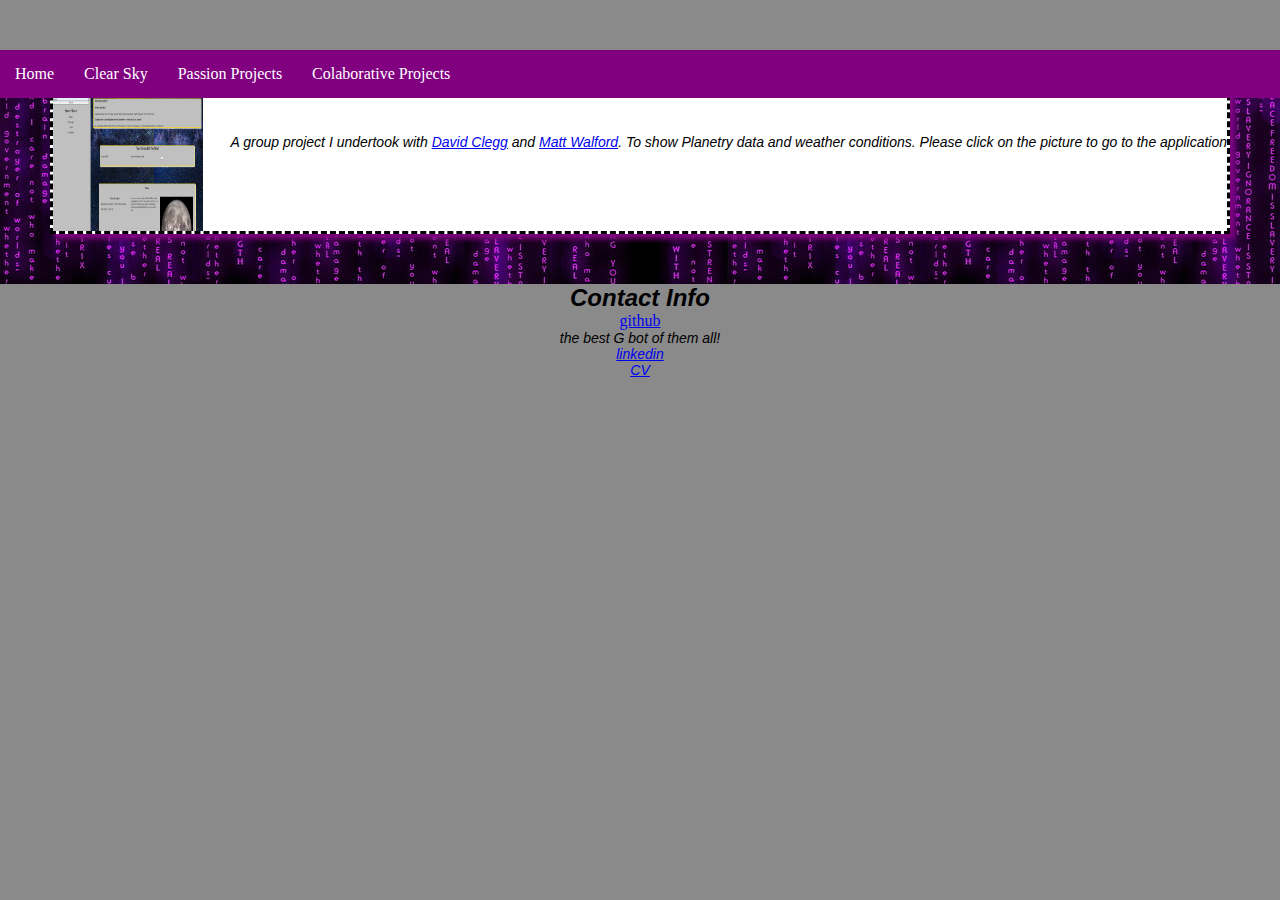
==== colaborations.html @ 01eb4a37 "styling and new pages, cv added and improved UI" ====
<!DOCTYPE html>
<html lang="en">
<head>
    <meta charset="UTF-8">
    <meta http-equiv="X-UA-Compatible" content="IE=edge">
    <meta name="viewport" content="width=device-width, initial-scale=1.0">
    <title>Colaborations</title>
    <link rel="stylesheet" href="./assets/CSS/reset.css">
    <link rel="stylesheet" href="./assets/CSS/styles.css">
    <link rel="stylesheet" href="./assets/CSS/stylescolab.css">
    <link rel="icon" href="assets/img/roboflav.png">
</head>
<body><div id="backgroundimg">
    <nav>
        <a href="index.html">Home</a>   
        <a href="#showcase1">Clear Sky</a>
        <a href="passion.html">Passion Projects</a>
        <a href="colaborations.html">Colaborative Projects</a>
    </nav>

    <section id="showcase1">
        <div>
            <h1>Clear Sky </h1>
            <a href="https://g-bot987.github.io/AstronomyGroupProject/" target="_blank">
                <img id="showcaseimg" src="assets/img/clearsky.jpg" alt="" class="floatLeft">
            </a>
        </div>
        <section>
            
            <p>
                A group project I undertook with <a href="https://github.com/Cleggatron">David Clegg</a> and <a href="https://github.com/Esper06">Matt Walford</a>. To show Planetry data and weather conditions. Please click on the picture to go to the application
                
            </p>
            
        </section>
        
    </section>
    
    
    <footer>
        <h1>Contact Info</h1>
        <a href="https://github.com/G-bot987" target="_blank">github</a>
        <p>
            the best G bot of them all!
            <br>
            <a href="https://www.linkedin.com/in/georgia-hobson-b48434150/" target="_blank">linkedin</a>
        </p>
        <p id="CV">
            <a href="./assets/cv/CV.pdf">CV</a>
        </p>
    </footer>
    
</body></div>
</html>
---- assets/CSS/styles.css ----
:root {
    --brandcolour1: purple;
    --brandcolour2: rgb(138, 138, 138);
    --brandcolour3: white;
    --brandcolour4: black;
    --flexer: flex;
    --grow: 1;
    --shrink: 1;
    --wrapper: wrap;
    --projectmargin: 50px;
    --projectminhieght: 75%;
    --projectminwidth: 75%;
    --projectborder: 3px dashed var(--brandcolour4);
    --projectshadow: 100px 100px 100px 100px var(--brandcolour1);
    --projectborderchange: 5px solid var(--brandcolour1);
    --ProjectImgHieghtWidth: 150px;
    --projectImgpadding: auto;
    --projectImgMargin: 25px;
    --projectImgHieghtWithHover: 225px;
    --font: 'Franklin Gothic Medium', 'Arial Narrow', Arial, sans-serif;
    --ImgFloat: left;
    --ImgMarginRight: 15%;
    --boxGlow: glow 1s ease-in-out infinite alternate;
}


h1 {
    font-size: 24px;
    ;
    font-style: italic;
    font-weight: bold;
    font-family: var(--font)
}

p {
    font-size: 14px;
    font-family: var(--font);
    font-style: italic;
}


title {
    color: var(--brandcolour4);
}

header h1 {
    color: var(--brandcolour3);
    background-color: var(--brandcolour4);
    font-style: italic;
    font-weight: bold;
    text-align: center;
    font-size: 72px;
    font-weight: bold;
    font-style: italic;
    text-align: center;
   
        color: #fff;
        text-shadow:
          0 0 7px #fff,
          0 0 10px #fff,
          0 0 21px #fff,
          0 0 42px rgb(161, 161, 159),
          0 0 82px rgb(161, 161, 159),
          0 0 92px rgb(161, 161, 159),
          0 0 102px rgb(161, 161, 159),
          0 0 151px rgb(161, 161, 159);
}



nav {
    position: fixed;
    width: 100%;
    transition: top 0.3s;
    background-color: var(--brandcolour1);
}

nav a {
    float: left;
    display: block;
    color: var(--brandcolour3);
    text-align: center;
    padding: 15px;
    text-decoration: none;
}

nav a:hover {
    background-color: var(--brandcolour4);
    color: var(--brandcolour2);
}

body {
    background-color: var(--brandcolour2);
}

#backgroundimg {
    background-image: url("../img/binarybackground.jpg")

}

.wrapper{
    display: flex;
    flex-direction: column;
    flex-wrap: wrap;
}

.infosec{
    display: flex;
    flex-direction: column;

}

.row{
    display: flex;
    flex-direction: column;
}


#languages {
    margin: var(--projectmargin);
    border: var(--projectborder);
    display: var(--flexer);
    justify-content: space-between;
    flex-direction: row;
    align-items: center;
    width: 50%;
    
}



#Bio{
    display: flex;
    flex-direction: column;
    width: 100%;
    border: var(--projectborder);
  
}

section {
    display: var(--flexer);
    /* flex-direction: column; */
}
 

#profilehead {
    padding-top: 0%;
    text-align: center;
}

#profile p {
    margin-left: 15%;
    padding: 200px;
    display: var(--flexer);
    flex-wrap: var(--wrapper);
} 



#RoboPic {
    margin: var(--projectmargin);
    border: var(--projectborder);
    display: var(--flexer);
    justify-content: space-between;
    flex-direction: row;
    align-items: center;
    animation: var(--boxGlow);
}
#gBtn {
    margin: 0%;
    display: flex;
    justify-content: center;
    
}

ol{    font-size: 14px;
    font-family: var(--font);
    font-style: italic;
}

#langformating{
    text-align: right;

}





#showcase1, #showcase2, #showcase3 {
    margin: var(--projectmargin);
    border: var(--projectborder);
    display: var(--flexer);
    justify-content: space-between;
    flex-direction: row;
    align-items: center;
    background-color: var(--brandcolour3);
    box-shadow: 5px 5px 5px purple;
}

#showcase1:hover {
    box-shadow: var(--projectshadow);
    border: var(--projectborderchange);
    animation: var(--boxGlow);
}

#showcaseimg {
    display: var(--flexer);
    height: var(--ProjectImgHieghtWidth);
    width: var(--ProjectImgHieghtWidth);
   
}

#showcaseimg:hover {
    display: var(--flexer);
    height: var(--projectImgHieghtWithHover);
    width: var(--projectImgHieghtWithHover);
  
}


#showcase2:hover {
    box-shadow: var(--projectshadow);
    border: var(--projectborderchange);
    animation: var(--boxGlow);
}





#showcase3:hover {
    box-shadow: var(--projectshadow);
    border: var(--projectborderchange);
    animation: var(--boxGlow);
}

.langlogo{
    display: var(--flexer);
    height: var(--ProjectImgHieghtWidth);
    width: var(--ProjectImgHieghtWidth);
}



footer {
    text-align: center;
    background-color: var(--brandcolour2);
}

@-webkit-keyframes glow {
    from {
        box-shadow: 0 0 10px #fff, 0 0 30px var(--brandcolour1), 0 0 40px var(--brandcolour1), 
        0 0 50px var(--brandcolour1), 0 0 60px var(--brandcolour1), 0 0 70px var(--brandcolour1); 
    }

    to {
        box-shadow: 0 0 20px #fff, 0 0 30px var(--brandcolour4), 0 0 40px var(--brandcolour4),
        0 0 50px var(--brandcolour4), 0 0 60px var(--brandcolour4), 0 0 70px var(--brandcolour4);
    }
}

@media only screen and (max-width:580px) {
    nav {
        display: none;
    }
    #showcase1, #showcase2, #showcase3{
        flex-direction: column;
    }
}
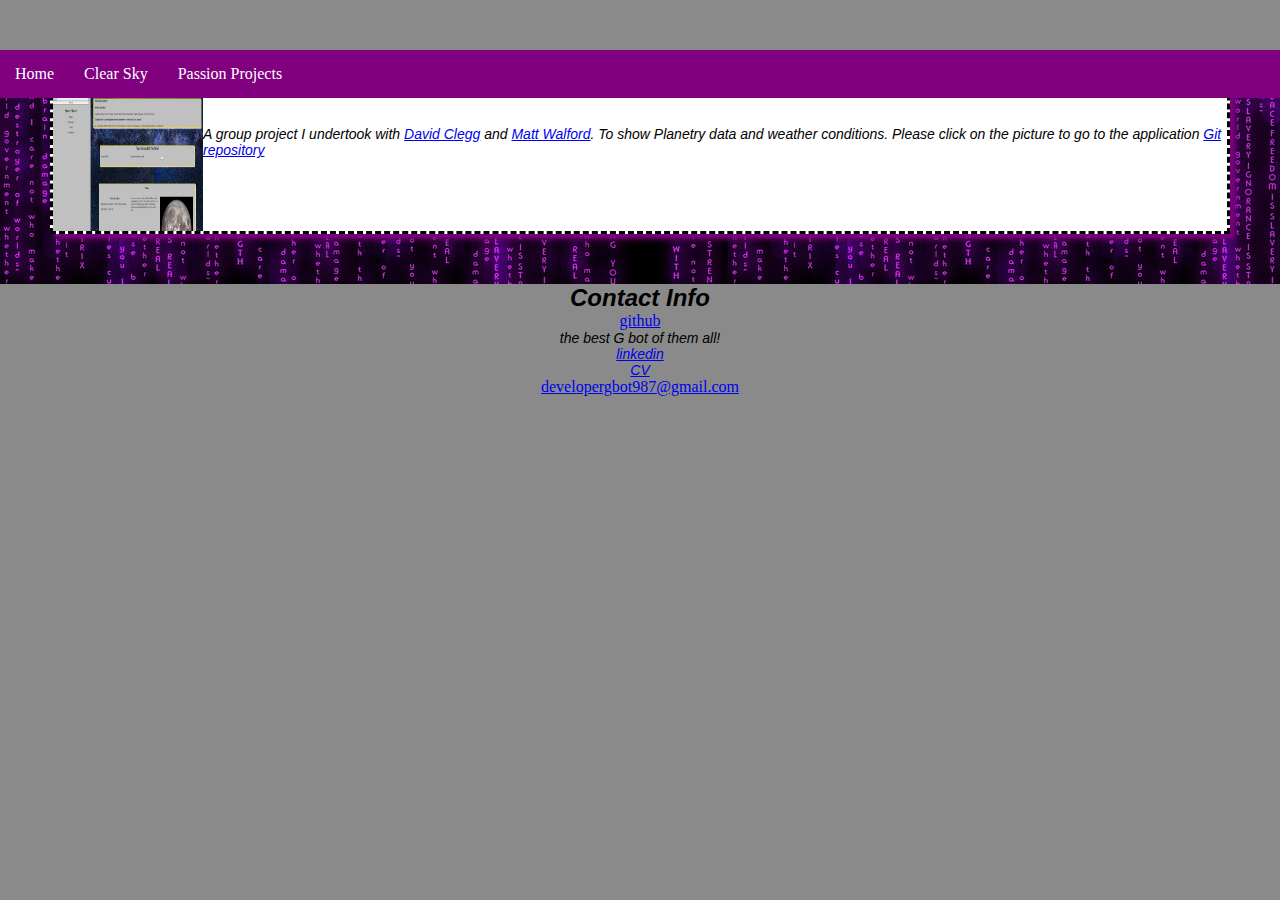
==== commit e85abfcb: "UI improvementa" ====
--- a/colaborations.html
+++ b/colaborations.html
@@ -15,7 +15,7 @@
         <a href="index.html">Home</a>   
         <a href="#showcase1">Clear Sky</a>
         <a href="passion.html">Passion Projects</a>
-        <a href="colaborations.html">Colaborative Projects</a>
+        
     </nav>
 
     <section id="showcase1">
@@ -29,7 +29,7 @@
             
             <p>
                 A group project I undertook with <a href="https://github.com/Cleggatron">David Clegg</a> and <a href="https://github.com/Esper06">Matt Walford</a>. To show Planetry data and weather conditions. Please click on the picture to go to the application
-                
+                <a href="https://github.com/G-bot987/AstronomyGroupProject" target="_blank">Git repository</a>
             </p>
             
         </section>
@@ -48,7 +48,9 @@
         <p id="CV">
             <a href="./assets/cv/CV.pdf">CV</a>
         </p>
+        <a href=mailto:developergbot987@gmail.com>developergbot987@gmail.com</p>
     </footer>
     
-</body></div>
+</div>
+</body>
 </html>--- a/assets/CSS/styles.css
+++ b/assets/CSS/styles.css
@@ -38,6 +38,9 @@
     font-style: italic;
 }
 
+#biopara{
+    font-size: 38px;
+}
 
 title {
     color: var(--brandcolour4);
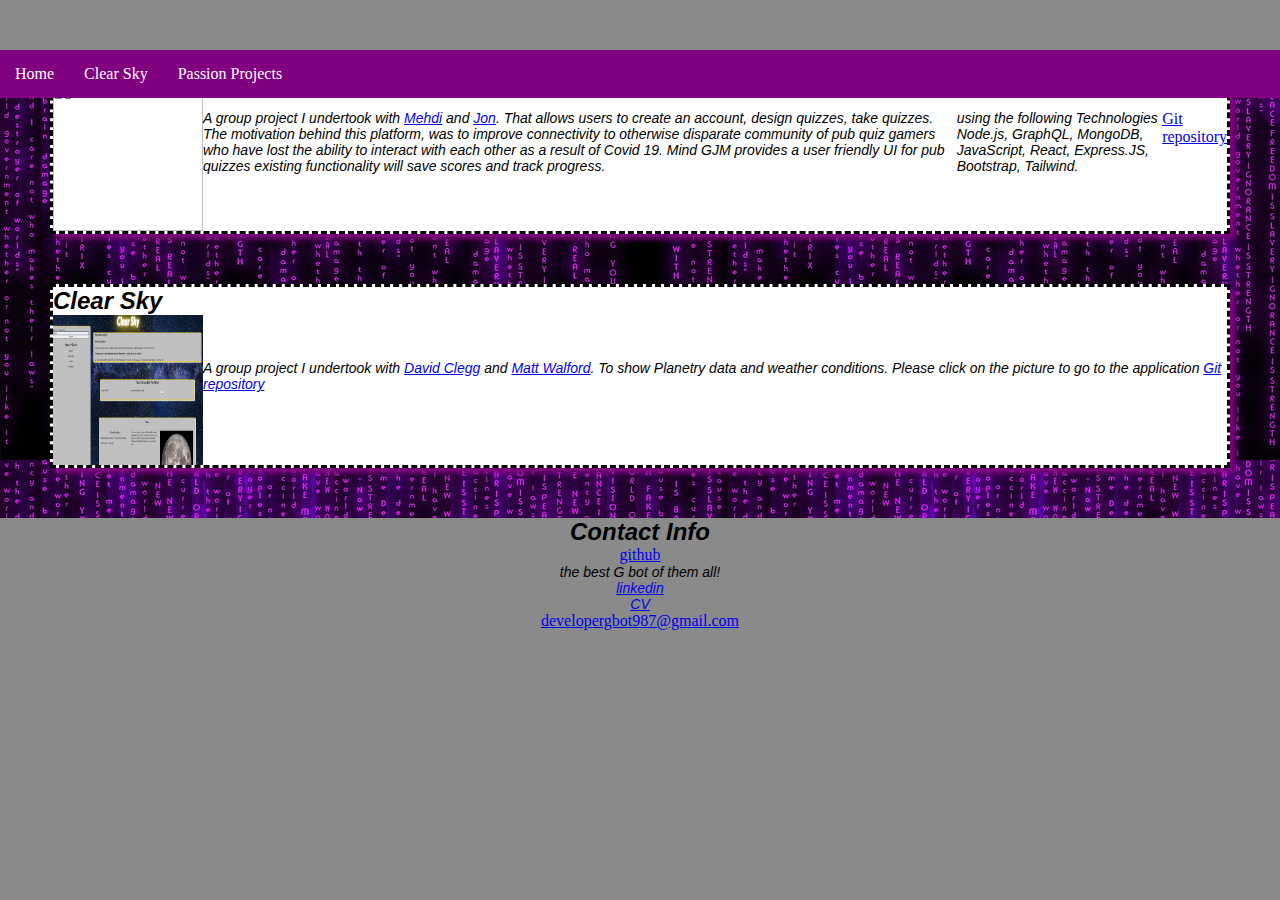
==== commit 29b3f3c6: "added inquiz to colab" ====
--- a/colaborations.html
+++ b/colaborations.html
@@ -19,6 +19,28 @@
     </nav>
 
     <section id="showcase1">
+        <div>
+            <h1>Inquisitive </h1>
+            <a href="https://uk-inquizitive.herokuapp.com/" target="_blank">
+                <img id="showcaseimg" src="assets/img/Inquiz.gif" alt="" class="floatLeft">
+            </a>
+        </div>
+        <section>
+            
+            <p>
+                A group project I undertook with <a href="https://github.com/MehdiMahmud79">Mehdi</a> and <a href="https://github.com/jjcourtney">Jon</a>. That allows users to create an account, design quizzes, take quizzes. The motivation 
+                behind this platform, was to improve connectivity to otherwise disparate community of pub quiz gamers who 
+                have lost the ability to interact with each other as a result of Covid 19. Mind GJM provides a user friendly UI for 
+                pub quizzes existing functionality will save scores and track progress. 
+            </p>
+            <br>
+            <p>using the following Technologies Node.js, GraphQL, MongoDB, JavaScript, React, Express.JS, Bootstrap, Tailwind.</p>
+            <a href="https://github.com/G-bot987/inQuizitive" target="_blank">Git repository</a>
+        </section>
+        
+    </section>
+
+    <section id="showcase2">
         <div>
             <h1>Clear Sky </h1>
             <a href="https://g-bot987.github.io/AstronomyGroupProject/" target="_blank">
--- a/assets/CSS/styles.css
+++ b/assets/CSS/styles.css
@@ -135,7 +135,9 @@
 #Bio{
     display: flex;
     flex-direction: column;
-    width: 100%;
+    width: 75%;
+    margin-left: auto;
+    margin-right: auto;
     border: var(--projectborder);
   
 }
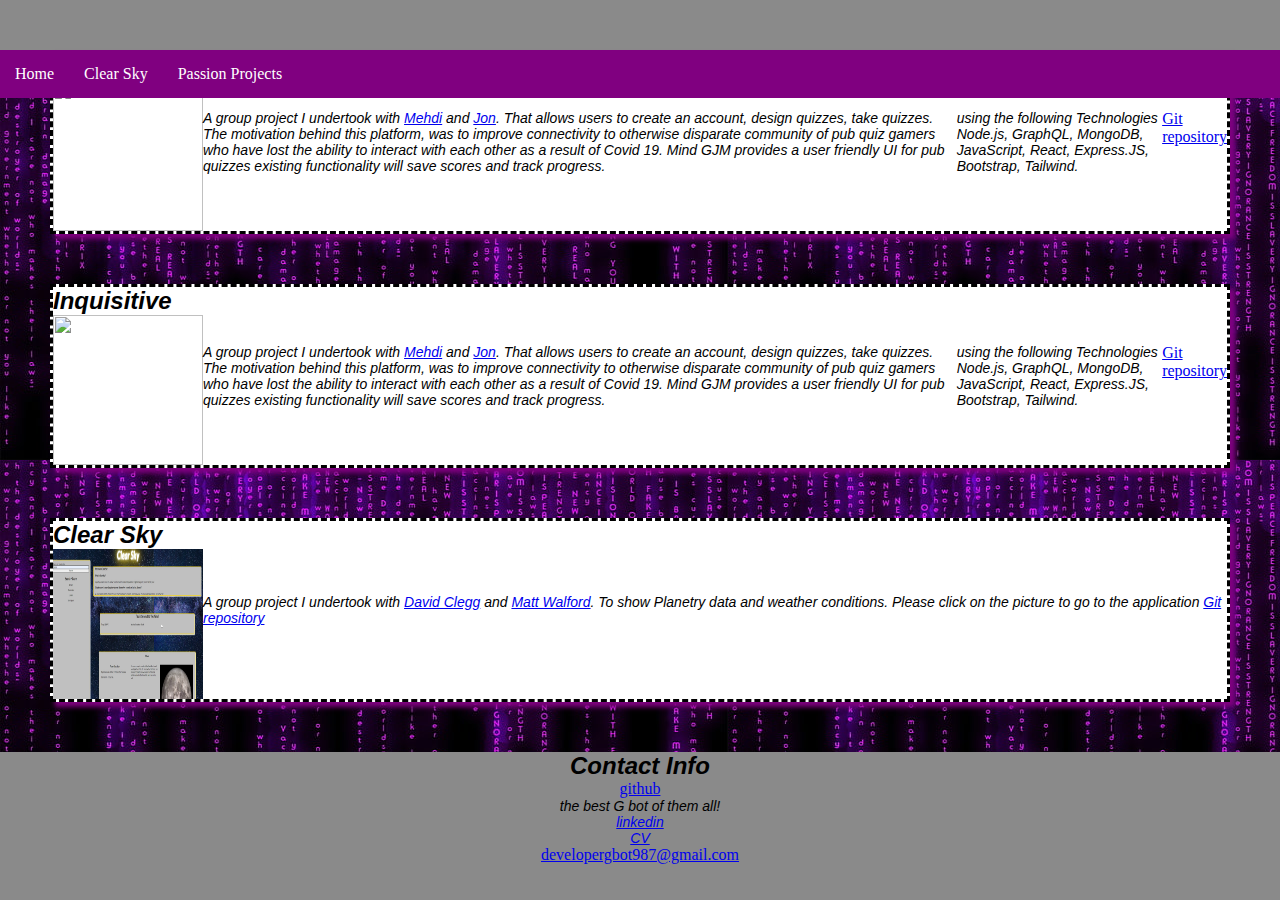
==== commit aa9b5af0: "added inquiz" ====
--- a/colaborations.html
+++ b/colaborations.html
@@ -19,6 +19,28 @@
     </nav>
 
     <section id="showcase1">
+        <div>
+            <h1>Inquisitive </h1>
+            <a href="https://uk-inquizitive.herokuapp.com/" target="_blank">
+                <img id="showcaseimg" src="assets/img/Inquiz.gif" alt="" class="floatLeft">
+            </a>
+        </div>
+        <section>
+            
+            <p>
+                A group project I undertook with <a href="https://github.com/MehdiMahmud79">Mehdi</a> and <a href="https://github.com/jjcourtney">Jon</a>. That allows users to create an account, design quizzes, take quizzes. The motivation 
+                behind this platform, was to improve connectivity to otherwise disparate community of pub quiz gamers who 
+                have lost the ability to interact with each other as a result of Covid 19. Mind GJM provides a user friendly UI for 
+                pub quizzes existing functionality will save scores and track progress. 
+            </p>
+            <br>
+            <p>using the following Technologies Node.js, GraphQL, MongoDB, JavaScript, React, Express.JS, Bootstrap, Tailwind.</p>
+            <a href="https://github.com/G-bot987/inQuizitive" target="_blank">Git repository</a>
+        </section>
+        
+    </section>
+
+    <section id="showcase2">
         <div>
             <h1>Inquisitive </h1>
             <a href="https://uk-inquizitive.herokuapp.com/" target="_blank">
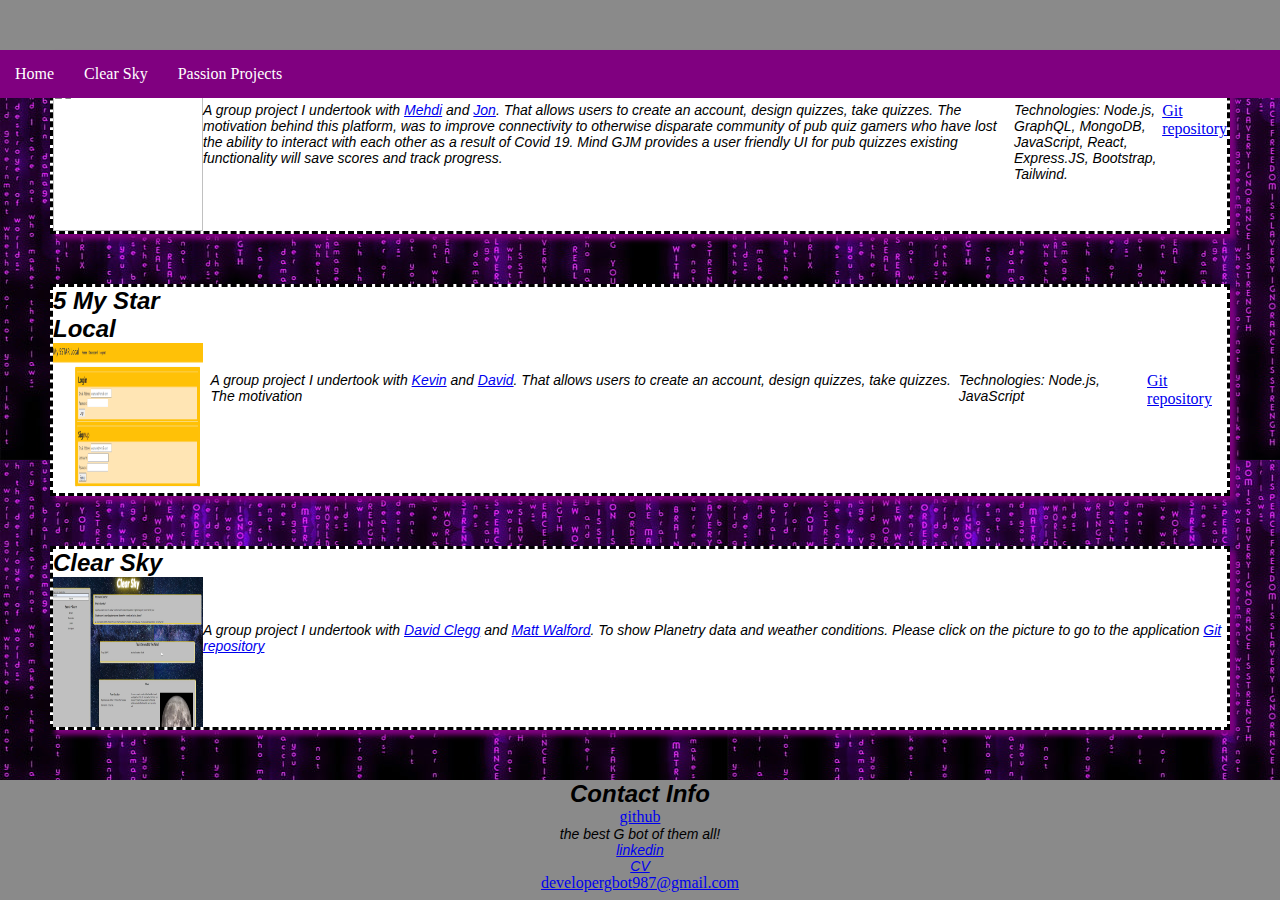
==== commit 1ceb48b8: "added 5star" ====
--- a/colaborations.html
+++ b/colaborations.html
@@ -34,30 +34,34 @@
                 pub quizzes existing functionality will save scores and track progress. 
             </p>
             <br>
-            <p>using the following Technologies Node.js, GraphQL, MongoDB, JavaScript, React, Express.JS, Bootstrap, Tailwind.</p>
-            <a href="https://github.com/G-bot987/inQuizitive" target="_blank">Git repository</a>
+            <section>
+
+                <p>Technologies: Node.js, GraphQL, MongoDB, JavaScript, React, Express.JS, Bootstrap, Tailwind.</p>
+                <a href="https://github.com/G-bot987/inQuizitive" target="_blank">Git repository</a>
+            </section>
         </section>
         
     </section>
 
     <section id="showcase2">
         <div>
-            <h1>Inquisitive </h1>
-            <a href="https://uk-inquizitive.herokuapp.com/" target="_blank">
-                <img id="showcaseimg" src="assets/img/Inquiz.gif" alt="" class="floatLeft">
+            <h1>5  My Star Local </h1>
+            <a href="https://vast-journey-10843.herokuapp.com/login" target="_blank">
+                <img id="showcaseimg" src="assets/img/5star.PNG" alt="" class="floatLeft">
             </a>
         </div>
         <section>
             
             <p>
-                A group project I undertook with <a href="https://github.com/MehdiMahmud79">Mehdi</a> and <a href="https://github.com/jjcourtney">Jon</a>. That allows users to create an account, design quizzes, take quizzes. The motivation 
-                behind this platform, was to improve connectivity to otherwise disparate community of pub quiz gamers who 
-                have lost the ability to interact with each other as a result of Covid 19. Mind GJM provides a user friendly UI for 
-                pub quizzes existing functionality will save scores and track progress. 
+                A group project I undertook with <a href="https://github.com/kevinjr1998">Kevin</a> and <a href="https://github.com/Cleggatron">David</a>. That allows users to create an account, design quizzes, take quizzes. The motivation 
+                
             </p>
             <br>
-            <p>using the following Technologies Node.js, GraphQL, MongoDB, JavaScript, React, Express.JS, Bootstrap, Tailwind.</p>
-            <a href="https://github.com/G-bot987/inQuizitive" target="_blank">Git repository</a>
+            <section>
+
+                <p>Technologies: Node.js, JavaScript</p>
+                <a href="https://github.com/G-bot987/My-5-Star-Local" target="_blank">Git repository</a>
+            </section>
         </section>
         
     </section>
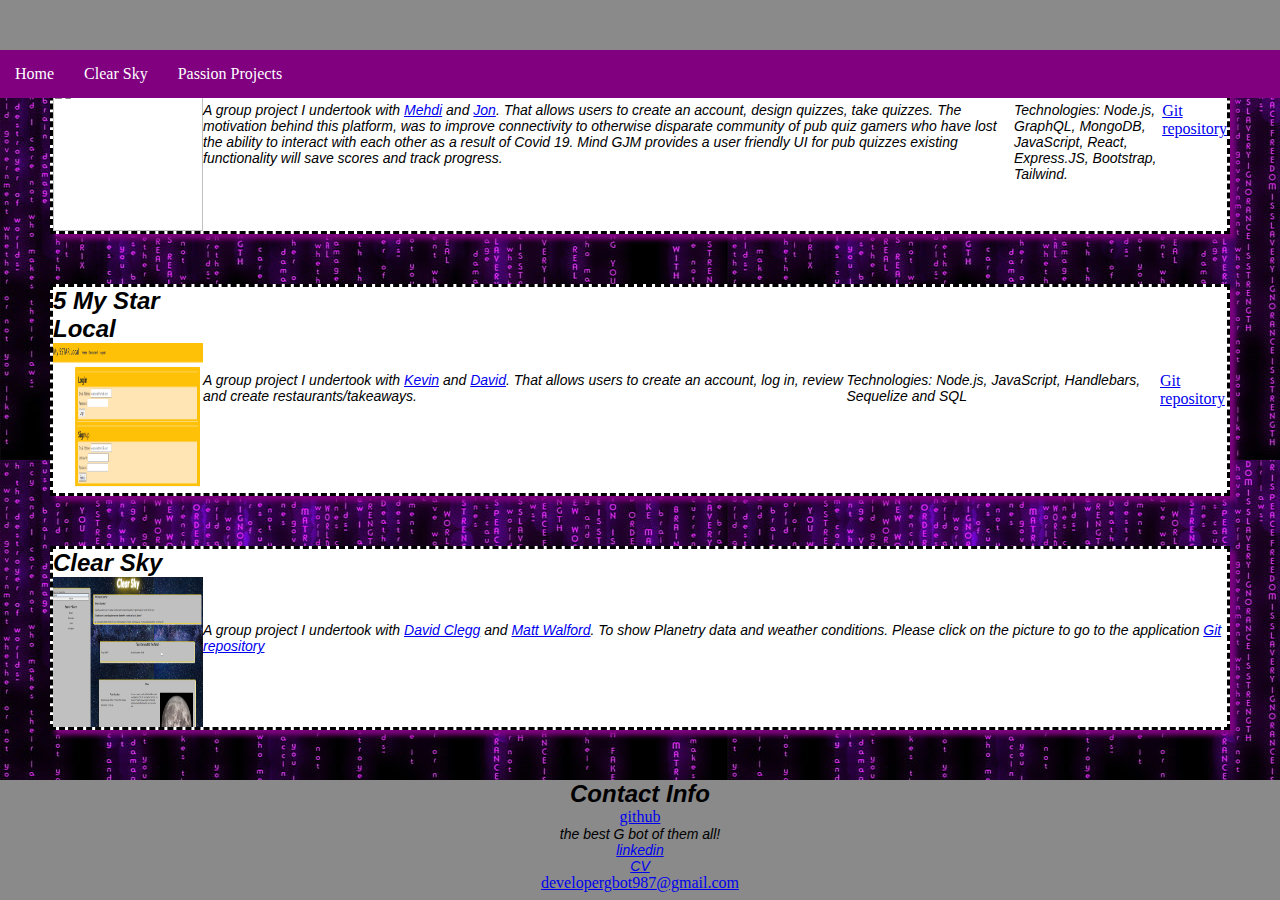
==== commit 287b69fe: "update 5star" ====
--- a/colaborations.html
+++ b/colaborations.html
@@ -53,13 +53,13 @@
         <section>
             
             <p>
-                A group project I undertook with <a href="https://github.com/kevinjr1998">Kevin</a> and <a href="https://github.com/Cleggatron">David</a>. That allows users to create an account, design quizzes, take quizzes. The motivation 
+                A group project I undertook with <a href="https://github.com/kevinjr1998">Kevin</a> and <a href="https://github.com/Cleggatron">David</a>. That allows users to create an account, log in, review and create restaurants/takeaways. 
                 
             </p>
             <br>
             <section>
 
-                <p>Technologies: Node.js, JavaScript</p>
+                <p>Technologies: Node.js, JavaScript, Handlebars, Sequelize and SQL</p>
                 <a href="https://github.com/G-bot987/My-5-Star-Local" target="_blank">Git repository</a>
             </section>
         </section>
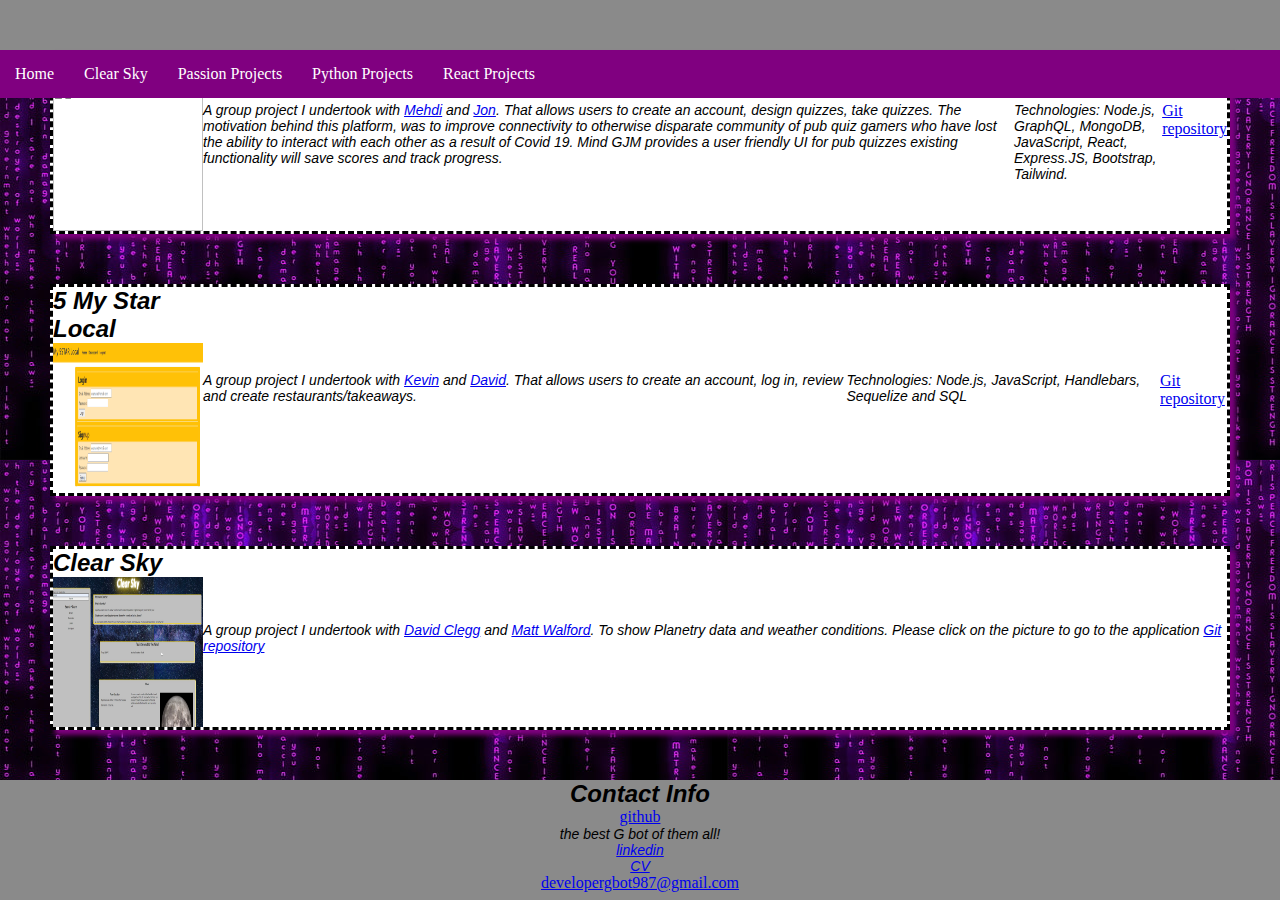
==== commit 96167775: "added react and python pages, added projects" ====
--- a/colaborations.html
+++ b/colaborations.html
@@ -15,7 +15,8 @@
         <a href="index.html">Home</a>   
         <a href="#showcase1">Clear Sky</a>
         <a href="passion.html">Passion Projects</a>
-        
+        <a href="python.html">Python Projects</a>
+        <a href="React.html">React Projects</a>
     </nav>
 
     <section id="showcase1">
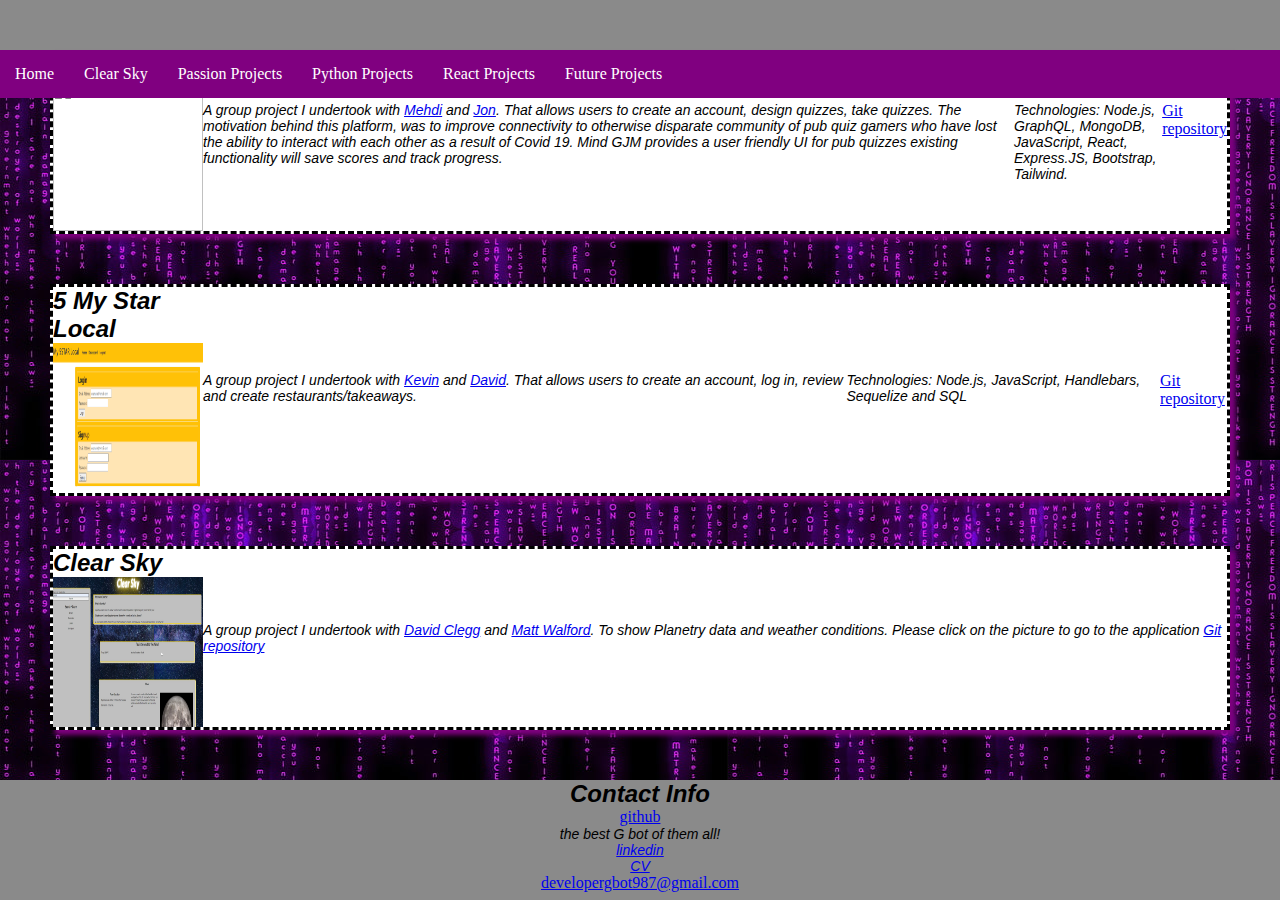
==== commit 19e4af30: "added upcoming projects pg and navigation to page" ====
--- a/colaborations.html
+++ b/colaborations.html
@@ -17,6 +17,7 @@
         <a href="passion.html">Passion Projects</a>
         <a href="python.html">Python Projects</a>
         <a href="React.html">React Projects</a>
+        <a href="upcoming.html"> Future Projects</a>
     </nav>
 
     <section id="showcase1">
--- a/assets/CSS/styles.css
+++ b/assets/CSS/styles.css
@@ -39,7 +39,7 @@
 }
 
 #biopara{
-    font-size: 38px;
+    font-size: 16px;
 }
 
 title {
@@ -192,7 +192,7 @@
 
 
 
-#showcase1, #showcase2, #showcase3 {
+#showcase1, #showcase2, #showcase3, #showcase4, #showcase5 {
     margin: var(--projectmargin);
     border: var(--projectborder);
     display: var(--flexer);
